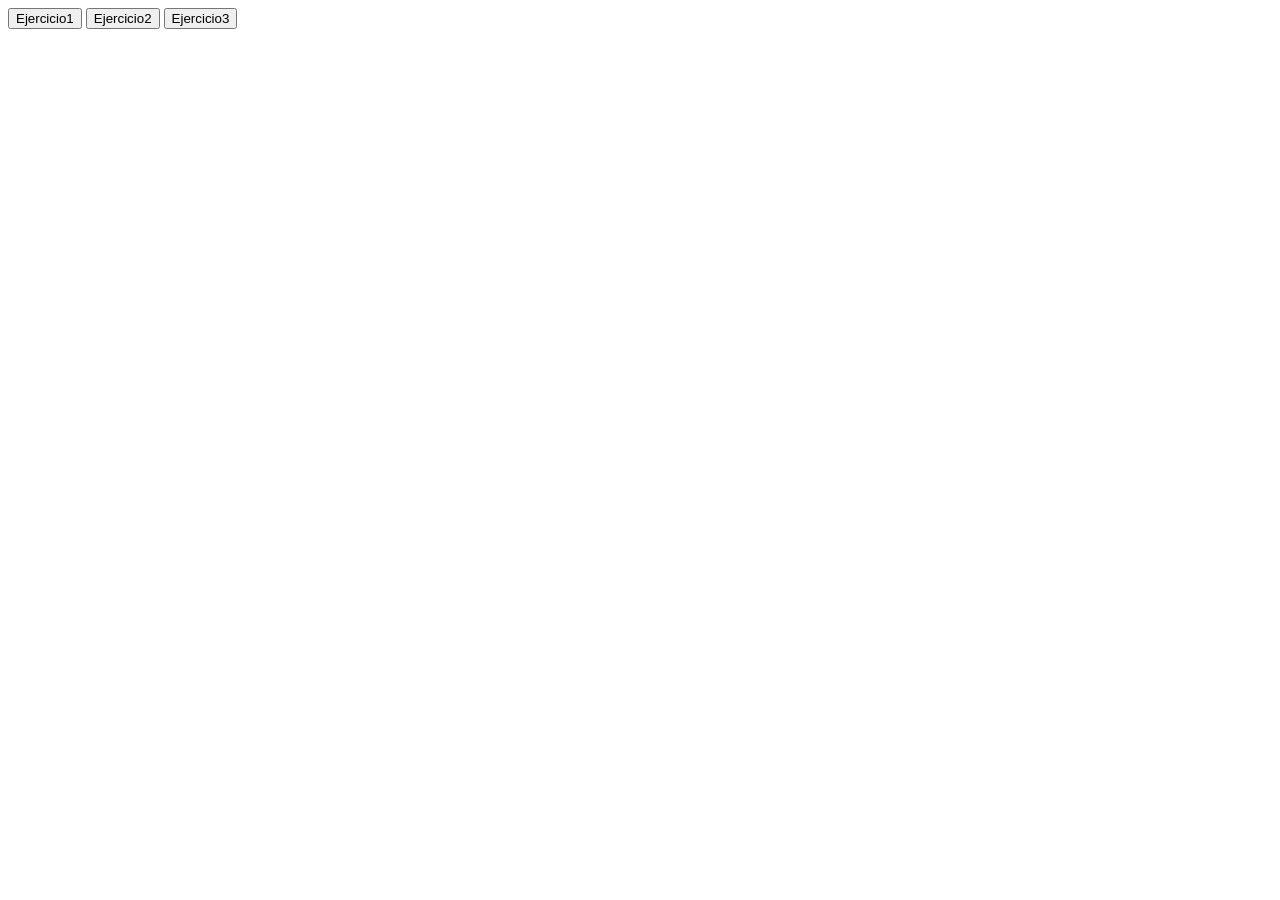
==== ejercicio.html @ c4a081c1 "Archivos Base: primera subida de archivos" ====
<!DOCTYPE html>
<html lang="en">
<head>
    <meta charset="UTF-8">
    <meta name="viewport" content="width=device-width, initial-scale=1.0">
    <title>Document</title>
    <script src="ejercicio.js"></script>
</head>
<body>

    <button onclick="ejecutar(1)">Ejercicio1</button>
    <button onclick="ejecutar(2)">Ejercicio2</button>
    <button onclick="ejecutar(3)">Ejercicio3</button>
    
</body>
</html>
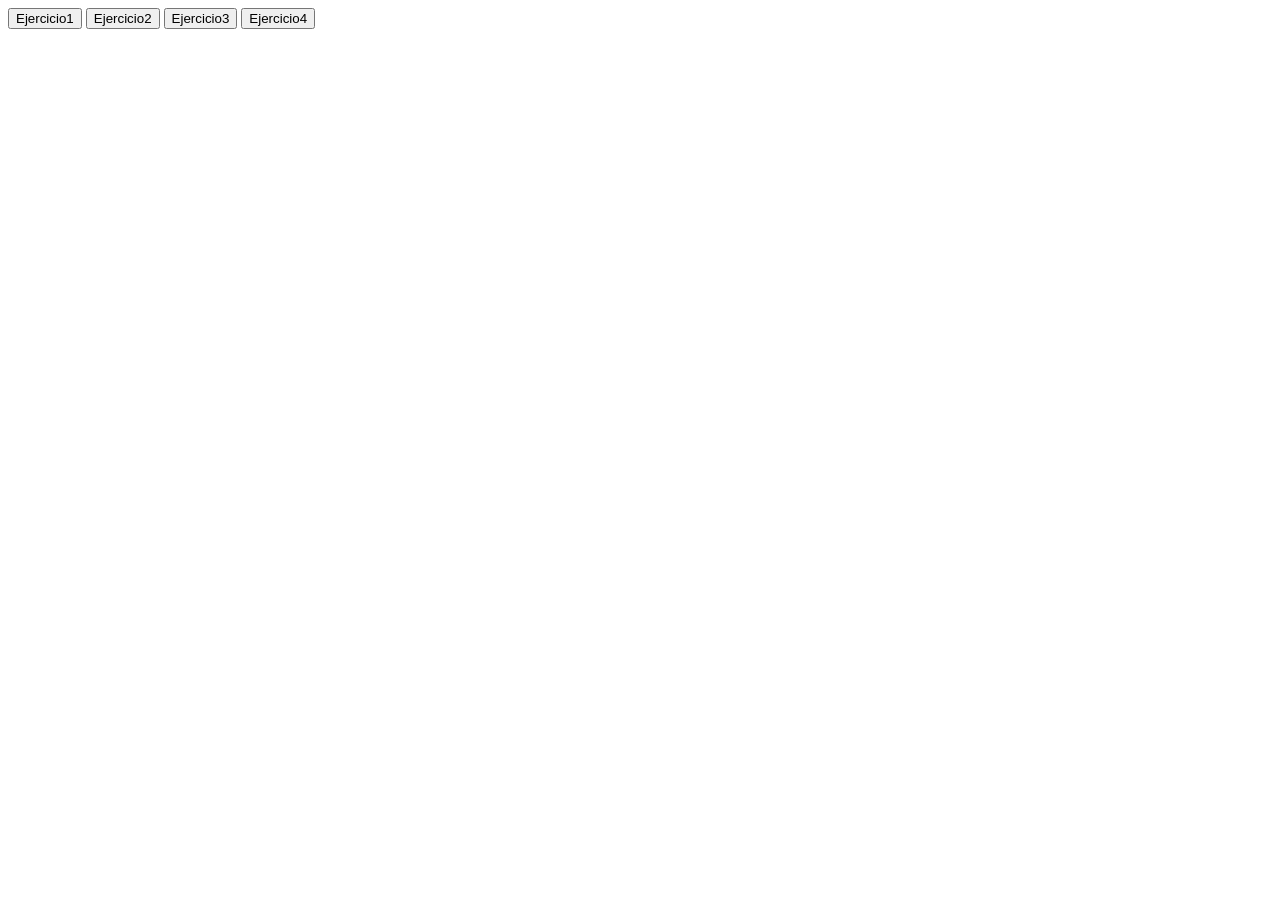
==== commit f9d39e93: "Funcion: listarImpares, Invocar desde boton a funcion, Media: link video explicativo" ====
--- a/ejercicio.html
+++ b/ejercicio.html
@@ -11,6 +11,7 @@
     <button onclick="ejecutar(1)">Ejercicio1</button>
     <button onclick="ejecutar(2)">Ejercicio2</button>
     <button onclick="ejecutar(3)">Ejercicio3</button>
+    <button onclick="ejecutar(4)">Ejercicio4</button>
     
 </body>
 </html>
